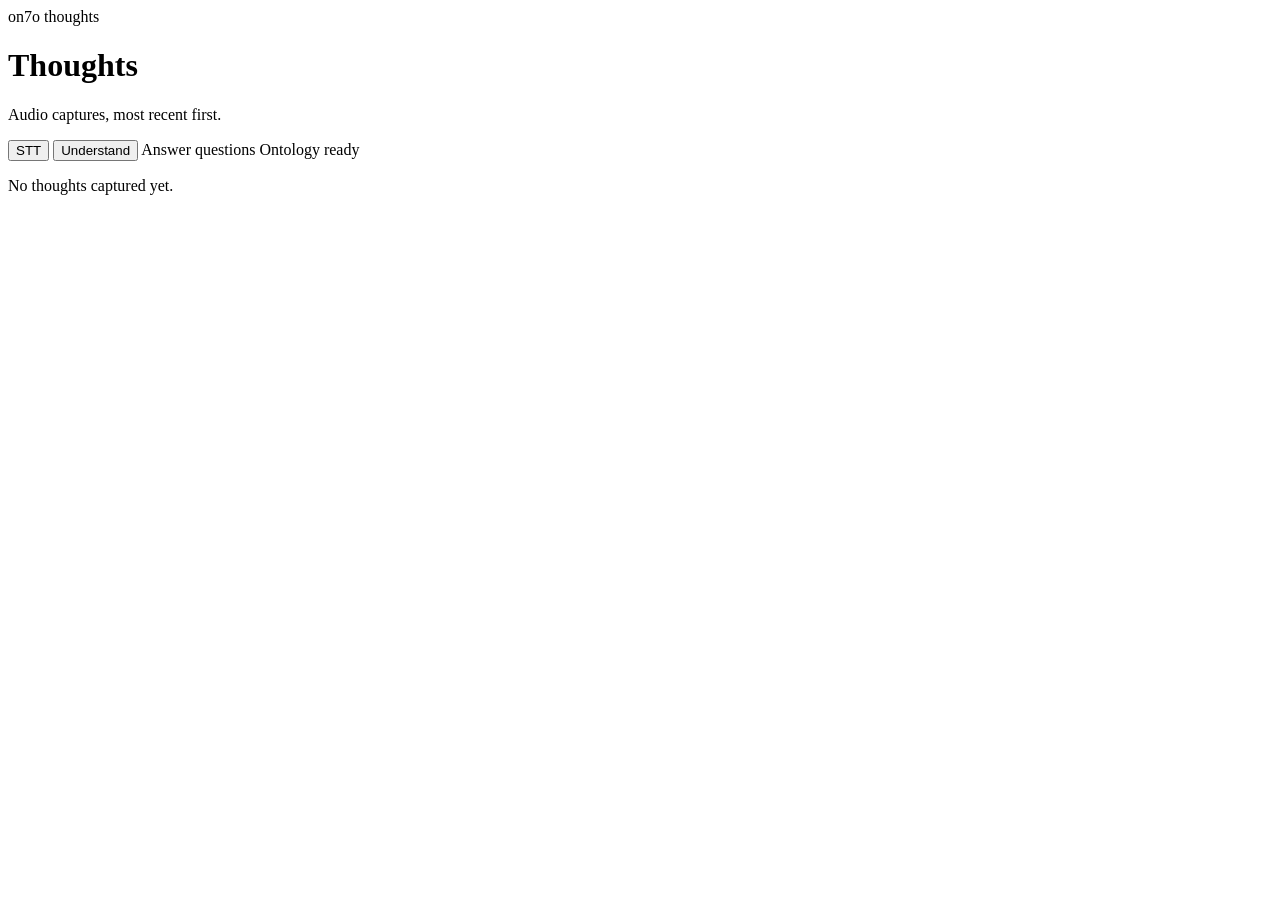
==== server/src/main/resources/templates/index.html @ 3a1c727a "Add web UI, on-demand STT, and three-stage LLM interpretation pipeline - CLAUDE.md: project conventi" ====
<!DOCTYPE html>
<html lang="en" xmlns:th="http://www.thymeleaf.org">
<head>
    <meta charset="UTF-8"/>
    <meta name="viewport" content="width=device-width, initial-scale=1.0"/>
    <title>on7o</title>
    <link rel="stylesheet" th:href="@{/css/bootstrap.min.css}"/>
    <link rel="stylesheet" th:href="@{/css/app.css}"/>
</head>
<body>

<header class="site-header">
    <span class="site-logo">on7o <span>thoughts</span></span>
    <span class="thought-time" th:text="${total} + ' captured'"></span>
</header>

<main class="main-content">

    <h1 class="page-title">Thoughts</h1>
    <p class="page-subtitle">Audio captures, most recent first.</p>

    <div class="thought-list" th:if="${!thoughts.isEmpty()}">
        <div class="thought-item" th:each="t : ${thoughts}" th:id="'thought-' + ${t.id}">
            <div class="thought-meta">
                <span class="thought-time" th:text="${t.capturedAt}"></span>
                <span class="thought-duration" th:text="${t.duration}"></span>
                <span class="thought-device" th:text="${t.deviceId}"></span>

                <!-- STT button: show when pending -->
                <th:block th:if="${t.pending}">
                    <button class="btn-stt"
                            th:attr="onclick='startStt(' + ${#strings.escapeJava(t.id)} + ')'"
                            th:id="'btn-stt-' + ${t.id}">
                        STT
                    </button>
                    <span class="stt-status" th:id="'stt-status-' + ${t.id}" style="display:none">transcribing...</span>
                    <span class="stt-error"  th:id="'stt-error-'  + ${t.id}" style="display:none"></span>
                </th:block>

                <!-- Understand button: transcribed but not yet interpreted -->
                <th:block th:if="${t.readyToUnderstand}">
                    <button class="btn-understand"
                            th:attr="onclick='startUnderstand(\'' + ${t.id} + '\')'">
                        Understand
                    </button>
                    <span class="stt-status" th:id="'und-status-' + ${t.id}" style="display:none">analyzing...</span>
                    <span class="stt-error"  th:id="'und-error-'  + ${t.id}" style="display:none"></span>
                </th:block>

                <!-- Questions ready: waiting for user answers -->
                <th:block th:if="${t.hasQuestions and !t.hasCThought}">
                    <a class="btn-questions"
                       th:href="'/thoughts/' + ${t.id} + '/questions'">
                        Answer questions
                    </a>
                </th:block>

                <!-- Consolidated badge -->
                <th:block th:if="${t.hasCThought}">
                    <a class="btn-questions"
                       th:href="'/thoughts/' + ${t.id} + '/questions'">
                        Ontology ready
                    </a>
                </th:block>
            </div>

            <p class="thought-text"
               th:id="'text-' + ${t.id}"
               th:classappend="${t.pending} ? 'empty'"
               th:text="${t.pending} ? 'No transcription.' : ${t.text}">
            </p>
        </div>
    </div>

    <div class="empty-state" th:if="${thoughts.isEmpty()}">
        <p>No thoughts captured yet.</p>
    </div>

</main>

<script>
function startStt(id) {
    var btn    = document.getElementById('btn-stt-'    + id);
    var status = document.getElementById('stt-status-' + id);
    var error  = document.getElementById('stt-error-'  + id);
    var text   = document.getElementById('text-'       + id);

    btn.disabled = true;
    btn.style.display = 'none';
    status.style.display = 'inline';
    error.style.display  = 'none';

    var source = new EventSource('/api/thoughts/' + encodeURIComponent(id) + '/transcribe/stream');

    source.addEventListener('result', function(e) {
        text.textContent = e.data;
        text.classList.remove('empty');
        status.style.display = 'none';
        source.close();
    });

    source.addEventListener('error', function(e) {
        status.style.display = 'none';
        error.textContent    = e.data || 'transcription failed';
        error.style.display  = 'inline';
        btn.disabled = false;
        btn.style.display = 'inline';
        source.close();
    });

    source.onerror = function() {
        status.style.display = 'none';
        error.textContent    = 'connection lost';
        error.style.display  = 'inline';
        btn.disabled = false;
        btn.style.display = 'inline';
        source.close();
    };
}

function startUnderstand(id) {
    var meta   = document.querySelector('#thought-' + id + ' .thought-meta');
    var status = document.getElementById('und-status-' + id);
    var error  = document.getElementById('und-error-'  + id);
    var undBtn = meta.querySelector('.btn-understand');

    if (undBtn) {
        undBtn.disabled = true;
        undBtn.style.display = 'none';
    }
    status.style.display = 'inline';
    error.style.display  = 'none';

    var source = new EventSource('/api/thoughts/' + encodeURIComponent(id) + '/understand/stream');

    source.addEventListener('status', function(e) {
        status.textContent = e.data + '...';
    });

    source.addEventListener('questions_ready', function(e) {
        source.close();
        window.location.href = e.data;
    });

    source.addEventListener('error', function(e) {
        status.style.display = 'none';
        error.textContent    = e.data || 'understanding failed';
        error.style.display  = 'inline';
        if (undBtn) {
            undBtn.disabled = false;
            undBtn.style.display = 'inline';
        }
        source.close();
    });

    source.onerror = function() {
        status.style.display = 'none';
        error.textContent    = 'connection lost';
        error.style.display  = 'inline';
        if (undBtn) {
            undBtn.disabled = false;
            undBtn.style.display = 'inline';
        }
        source.close();
    };
}
</script>

<script th:src="@{/js/bootstrap.bundle.min.js}"></script>
</body>
</html>
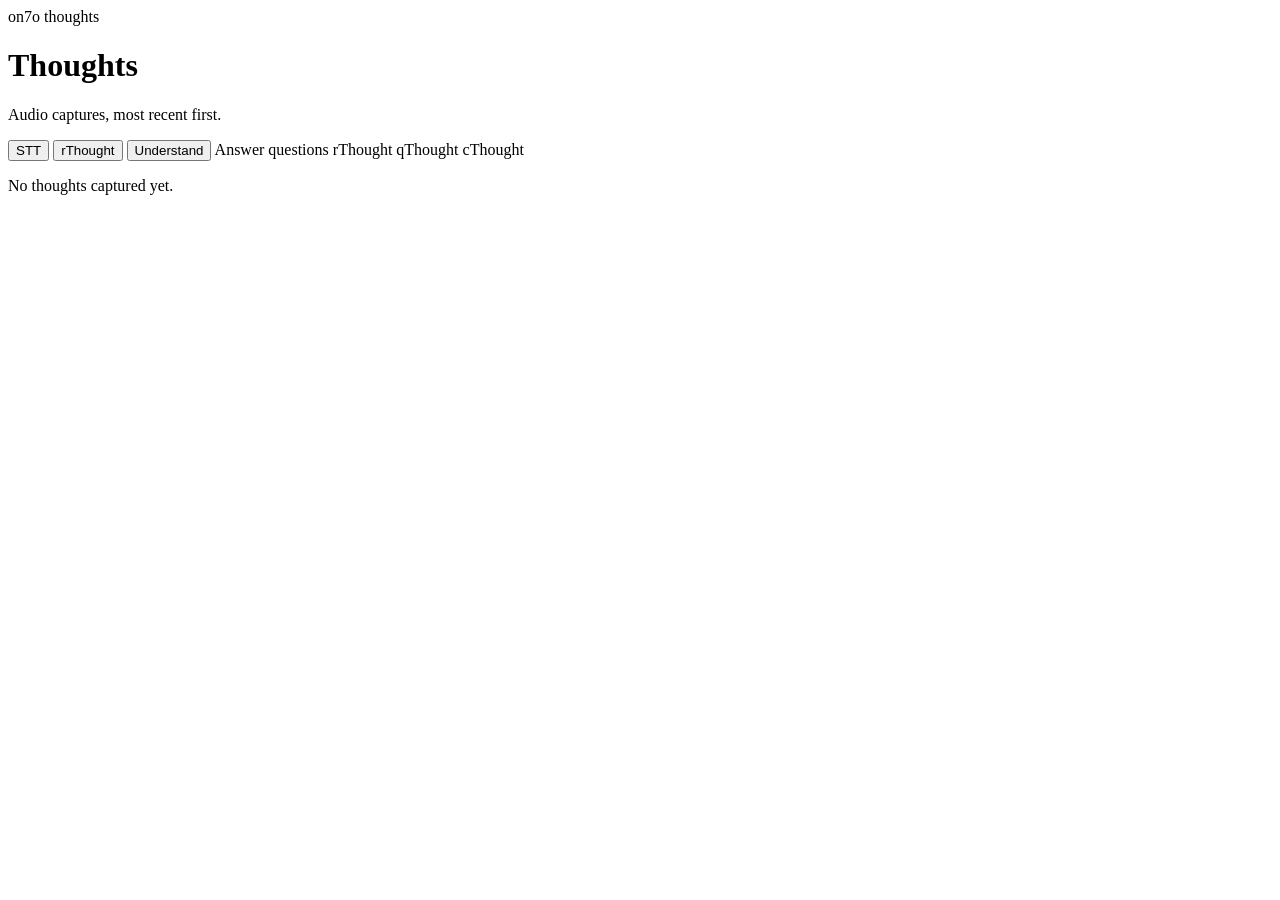
==== commit a056c64a: "hcin definition" ====
--- a/server/src/main/resources/templates/index.html
+++ b/server/src/main/resources/templates/index.html
@@ -23,13 +23,15 @@
         <div class="thought-item" th:each="t : ${thoughts}" th:id="'thought-' + ${t.id}">
             <div class="thought-meta">
                 <span class="thought-time" th:text="${t.capturedAt}"></span>
-                <span class="thought-duration" th:text="${t.duration}"></span>
-                <span class="thought-device" th:text="${t.deviceId}"></span>
+                <span th:unless="${t.derived}" class="thought-duration" th:text="${t.duration}"></span>
+                <span th:unless="${t.derived}" class="thought-device" th:text="${t.deviceId}"></span>
+                <a th:if="${t.derived}" class="thought-device" th:href="'/#thought-' + ${t.parentId}"
+                   th:text="'from ' + ${t.parentId}"></a>
 
                 <!-- STT button: show when pending -->
                 <th:block th:if="${t.pending}">
                     <button class="btn-stt"
-                            th:attr="onclick='startStt(' + ${#strings.escapeJava(t.id)} + ')'"
+                            th:attr="onclick='startStt(\'' + ${#strings.escapeJava(t.id)} + '\')'"
                             th:id="'btn-stt-' + ${t.id}">
                         STT
                     </button>
@@ -37,7 +39,18 @@
                     <span class="stt-error"  th:id="'stt-error-'  + ${t.id}" style="display:none"></span>
                 </th:block>
 
-                <!-- Understand button: transcribed but not yet interpreted -->
+                <!-- rThought button: transcribed, stage 1 not yet run -->
+                <th:block th:if="${t.readyForRThought}">
+                    <button class="btn-stt"
+                            th:attr="onclick='startRthought(\'' + ${#strings.escapeJava(t.id)} + '\')'"
+                            th:id="'btn-rthought-' + ${t.id}">
+                        rThought
+                    </button>
+                    <span class="stt-status" th:id="'rthought-status-' + ${t.id}" style="display:none">analyzing...</span>
+                    <span class="stt-error"  th:id="'rthought-error-'  + ${t.id}" style="display:none"></span>
+                </th:block>
+
+                <!-- Understand button: rThought exists, questions not yet generated -->
                 <th:block th:if="${t.readyToUnderstand}">
                     <button class="btn-understand"
                             th:attr="onclick='startUnderstand(\'' + ${t.id} + '\')'">
@@ -55,20 +68,24 @@
                     </a>
                 </th:block>
 
-                <!-- Consolidated badge -->
+                <!-- All three stages complete: open each stage's diagram -->
                 <th:block th:if="${t.hasCThought}">
-                    <a class="btn-questions"
-                       th:href="'/thoughts/' + ${t.id} + '/questions'">
-                        Ontology ready
-                    </a>
+                    <a th:unless="${t.derived}" class="btn-questions" th:href="'/thoughts/' + ${t.id} + '/diagram/rthought'">rThought</a>
+                    <a class="btn-questions" th:href="'/thoughts/' + ${t.id} + '/diagram/qthought'">qThought</a>
+                    <a class="btn-questions" th:href="'/thoughts/' + ${t.id} + '/diagram/cthought'">cThought</a>
                 </th:block>
             </div>
 
             <p class="thought-text"
                th:id="'text-' + ${t.id}"
                th:classappend="${t.pending} ? 'empty'"
-               th:text="${t.pending} ? 'No transcription.' : ${t.text}">
+               th:text="${t.derived} ? ('Entity: ' + ${t.sourceEntity}) : (${t.pending} ? 'No transcription.' : ${t.text})">
             </p>
+
+            <pre class="rthought-output"
+                 th:if="${t.hasRThought}"
+                 th:id="'rthought-' + ${t.id}"
+                 th:text="${t.rawThought}"></pre>
         </div>
     </div>
 
@@ -118,6 +135,52 @@
     };
 }
 
+function startRthought(id) {
+    var btn    = document.getElementById('btn-rthought-'    + id);
+    var status = document.getElementById('rthought-status-' + id);
+    var error  = document.getElementById('rthought-error-'  + id);
+
+    btn.disabled = true;
+    btn.style.display = 'none';
+    status.style.display = 'inline';
+    error.style.display  = 'none';
+
+    var source = new EventSource('/api/thoughts/' + encodeURIComponent(id) + '/rethought/stream');
+
+    source.addEventListener('result', function(e) {
+        status.style.display = 'none';
+
+        var pre = document.getElementById('rthought-' + id);
+        if (!pre) {
+            pre = document.createElement('pre');
+            pre.className = 'rthought-output';
+            pre.id = 'rthought-' + id;
+            document.getElementById('text-' + id).insertAdjacentElement('afterend', pre);
+        }
+        pre.textContent = e.data;
+
+        source.close();
+    });
+
+    source.addEventListener('error', function(e) {
+        status.style.display = 'none';
+        error.textContent    = e.data || 'rThought failed';
+        error.style.display  = 'inline';
+        btn.disabled = false;
+        btn.style.display = 'inline';
+        source.close();
+    });
+
+    source.onerror = function() {
+        status.style.display = 'none';
+        error.textContent    = 'connection lost';
+        error.style.display  = 'inline';
+        btn.disabled = false;
+        btn.style.display = 'inline';
+        source.close();
+    };
+}
+
 function startUnderstand(id) {
     var meta   = document.querySelector('#thought-' + id + ' .thought-meta');
     var status = document.getElementById('und-status-' + id);
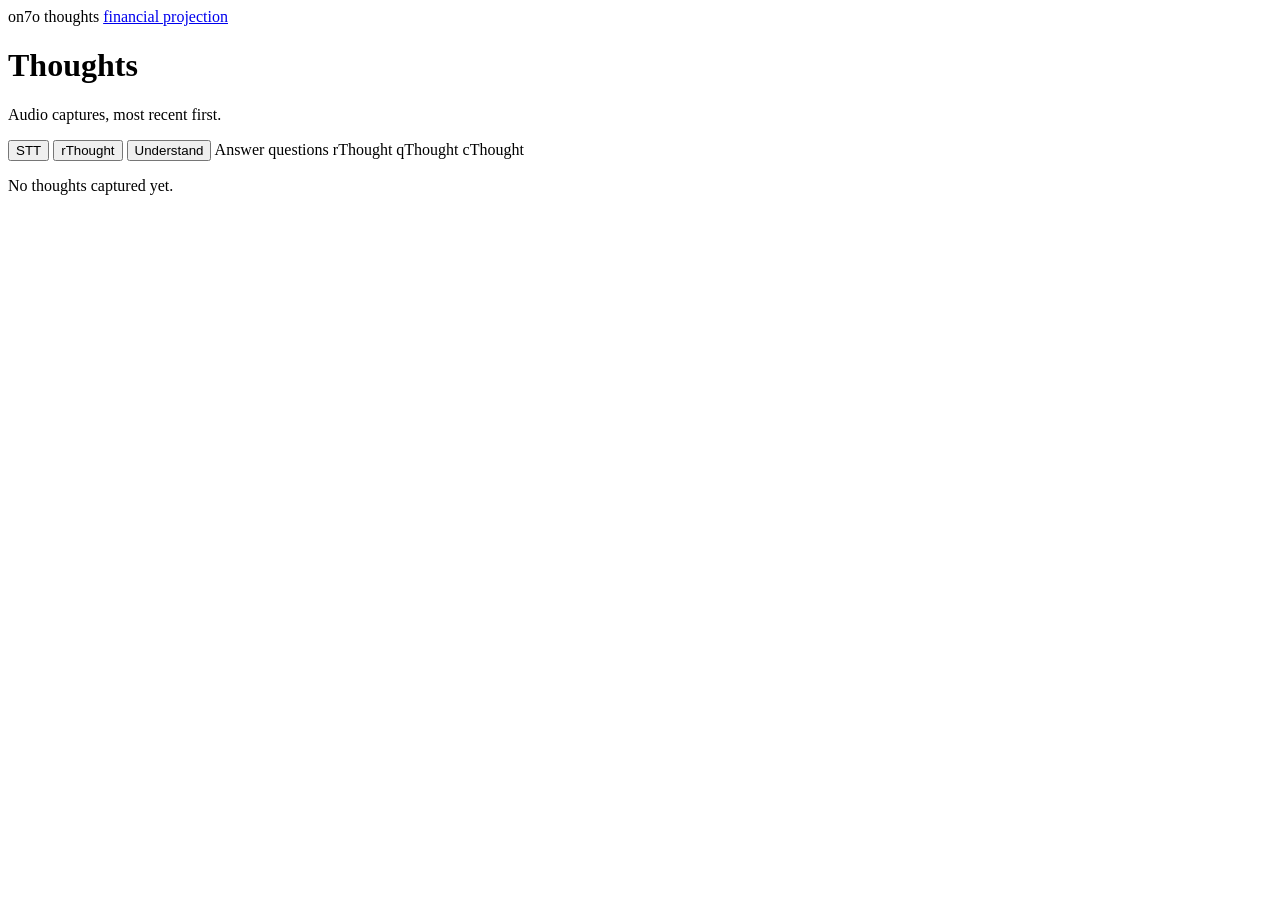
==== commit 945c2a8b: "Implement the HCIN financial projection track Adds the sixteen issues of the HCIN-FIN track: an ego-" ====
--- a/server/src/main/resources/templates/index.html
+++ b/server/src/main/resources/templates/index.html
@@ -11,6 +11,7 @@
 
 <header class="site-header">
     <span class="site-logo">on7o <span>thoughts</span></span>
+    <a class="site-nav-link" href="/hcin/financial">financial projection</a>
     <span class="thought-time" th:text="${total} + ' captured'"></span>
 </header>
 
@@ -23,8 +24,9 @@
         <div class="thought-item" th:each="t : ${thoughts}" th:id="'thought-' + ${t.id}">
             <div class="thought-meta">
                 <span class="thought-time" th:text="${t.capturedAt}"></span>
-                <span th:unless="${t.derived}" class="thought-duration" th:text="${t.duration}"></span>
-                <span th:unless="${t.derived}" class="thought-device" th:text="${t.deviceId}"></span>
+                <span th:if="${t.audio}" class="thought-duration" th:text="${t.duration}"></span>
+                <span th:if="${t.audio}" class="thought-device" th:text="${t.deviceId}"></span>
+                <span th:if="${!t.audio and !t.derived}" class="thought-device" th:text="${t.source}"></span>
                 <a th:if="${t.derived}" class="thought-device" th:href="'/#thought-' + ${t.parentId}"
                    th:text="'from ' + ${t.parentId}"></a>
 
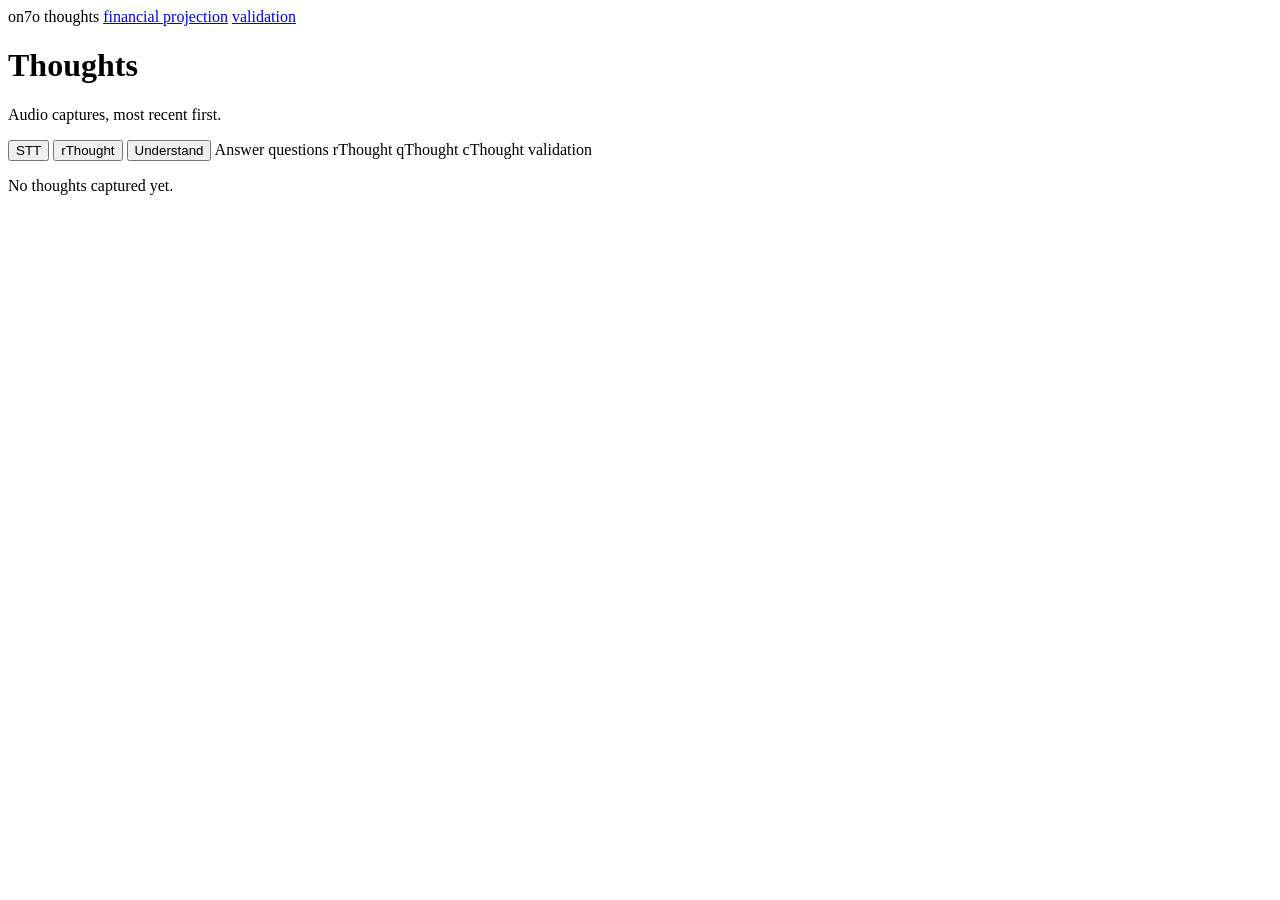
==== commit ba34f57c: "added hcin impl" ====
--- a/server/src/main/resources/templates/index.html
+++ b/server/src/main/resources/templates/index.html
@@ -12,6 +12,7 @@
 <header class="site-header">
     <span class="site-logo">on7o <span>thoughts</span></span>
     <a class="site-nav-link" href="/hcin/financial">financial projection</a>
+    <a class="site-nav-link" href="/hcin/validation">validation</a>
     <span class="thought-time" th:text="${total} + ' captured'"></span>
 </header>
 
@@ -75,6 +76,12 @@
                     <a th:unless="${t.derived}" class="btn-questions" th:href="'/thoughts/' + ${t.id} + '/diagram/rthought'">rThought</a>
                     <a class="btn-questions" th:href="'/thoughts/' + ${t.id} + '/diagram/qthought'">qThought</a>
                     <a class="btn-questions" th:href="'/thoughts/' + ${t.id} + '/diagram/cthought'">cThought</a>
+                    <!--
+                        Only once the three stages are behind it does a thought
+                        have nodes in the network, which is when what the shapes
+                        say about them becomes worth reading.
+                    -->
+                    <a class="btn-questions" th:href="@{/hcin/validation(thought=${t.id})}">validation</a>
                 </th:block>
             </div>
 
